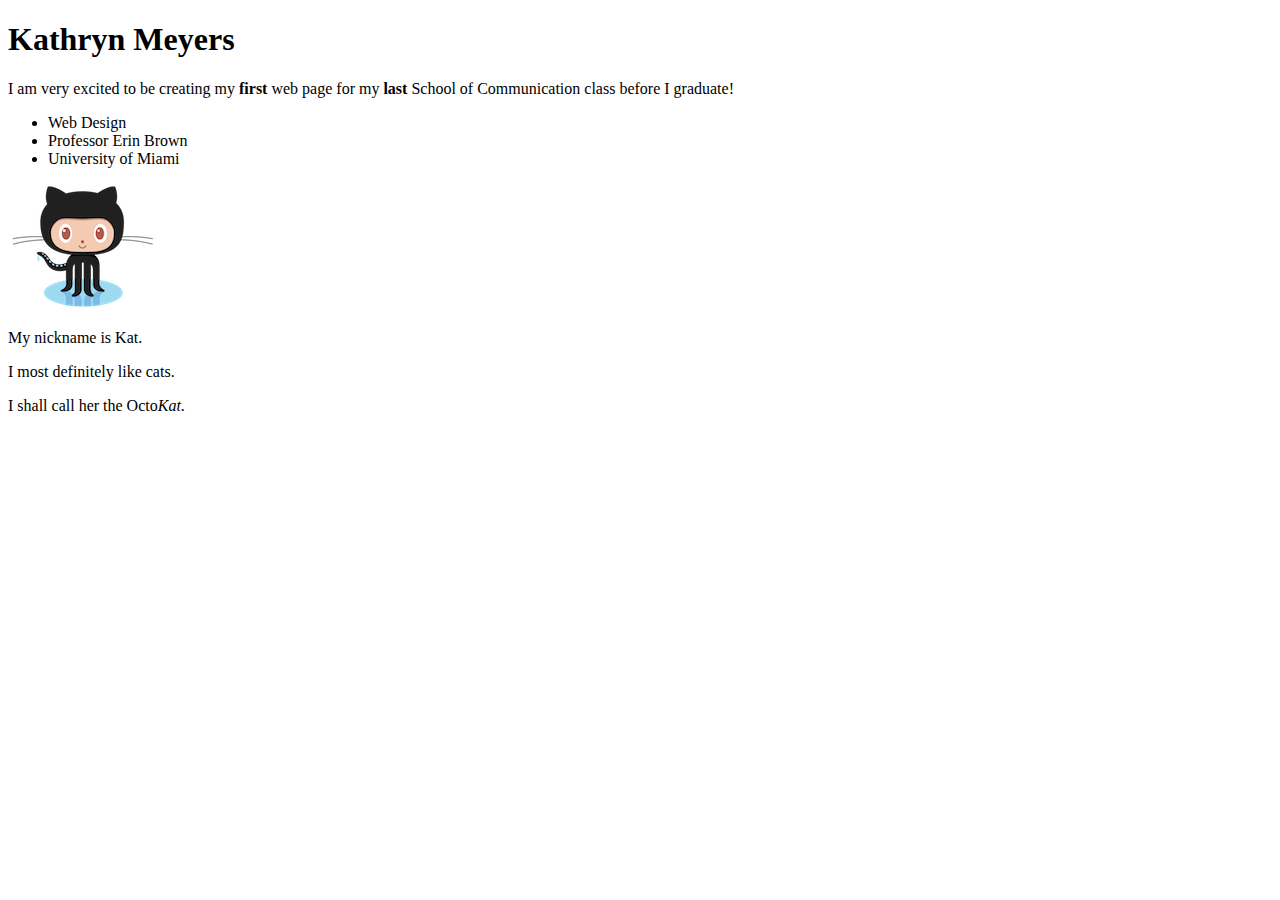
==== index.html @ ee1e7495 "Poem" ====
<!DOCTYPE html>
<html lang="en">

   <head>
     <meta charset="utf-8"/>
     <title>My First Web Page</title>
   </head>

   <body>

     <h1>Kathryn Meyers</h1>

     <p>I am very excited to be creating my <strong>first</strong> web page for my <strong>last</strong> School of Communication class before I graduate!</p>

     <ul>
       <li>Web Design</li>
       <li>Professor Erin Brown</li>
       <li>University of Miami</li>
     </ul>

     <img src="octocat.png" alt="Octocat" />
      <p>My nickname is Kat.</p>
      <p>I most definitely like cats.</p>
      <p>I shall call her the Octo<em>Kat</em>.</p>

   </body>

</html>
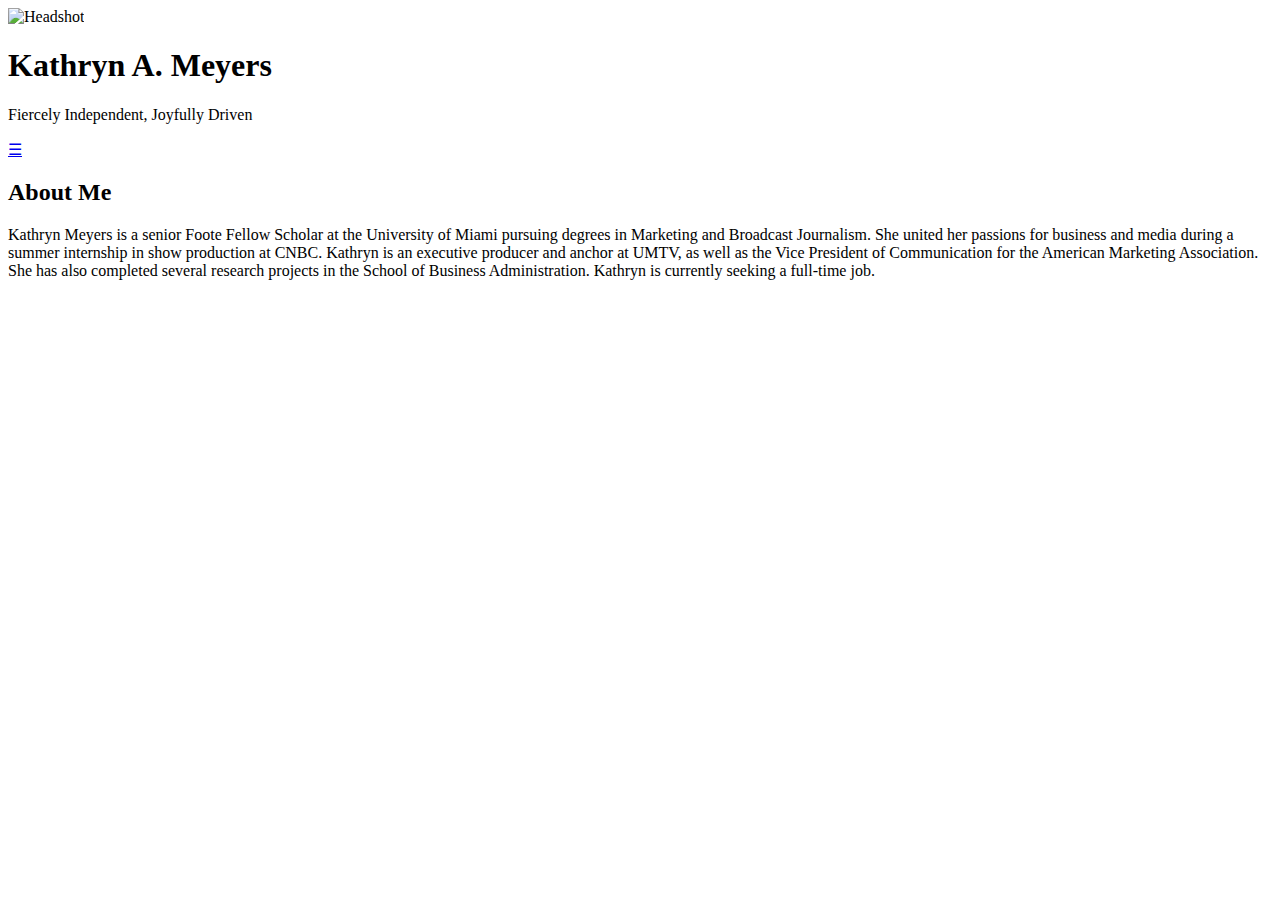
==== commit b905d601: "adding slide navigation" ====
--- a/index.html
+++ b/index.html
@@ -3,26 +3,50 @@
 
    <head>
      <meta charset="utf-8"/>
-     <title>My First Web Page</title>
+     <title>Kathryn Meyers</title>
+     <link href="css/style.css" rel="stylesheet" />
+     <script src="https://ajax.googleapis.com/ajax/libs/jquery/1.9.1/jquery.min.js"></script>
+     <script src="jquery.big-slide.js"></script>
    </head>
 
+
    <body>
+      <div id="container">
 
-     <h1>Kathryn Meyers</h1>
+        <header>
+          <div id="picturebox">
+            <img src="images/rsz_profilepicture.jpg" alt="Headshot"/>
+          </div>
 
-     <p>I am very excited to be creating my <strong>first</strong> web page for my <strong>last</strong> School of Communication class before I graduate!</p>
+          <h1 id="name">Kathryn A. Meyers</h1>
 
-     <ul>
-       <li>Web Design</li>
-       <li>Professor Erin Brown</li>
-       <li>University of Miami</li>
-     </ul>
+          <p>Fiercely Independent, Joyfully Driven</p>
+        </header>
 
-     <img src="octocat.png" alt="Octocat" />
-      <p>My nickname is Kat.</p>
-      <p>I most definitely like cats.</p>
-      <p>I shall call her the Octo<em>Kat</em>.</p>
+          <script>
+              $(document).ready(function() {
+                  $('.menu-link').bigSlide();
+                });
+          </script>
 
+          <a href="#menu" class="menu-link">&#9776;</a>
+          <nav id="menu" class="panel" role="navigation">
+
+            <ul>
+              <li><a href="index.html">Home</a></li>
+              <li><a href="resume.html">Resume</a></li>
+              <li><a href="broadcast.html">Broadcast</a></li>
+            </ul>
+
+          </nav>
+
+
+
+          <h2>About Me</h2>
+          <p>Kathryn Meyers is a senior Foote Fellow Scholar at the University of Miami pursuing degrees in Marketing and Broadcast Journalism. She united her passions for business and media during a summer internship in show production at CNBC.  Kathryn is an executive producer and anchor at UMTV, as well as the Vice President of Communication for the American Marketing Association. She has also completed several research projects in the School of Business Administration. Kathryn is currently seeking a full-time job.
+
+
+      </div>
    </body>
 
 </html>
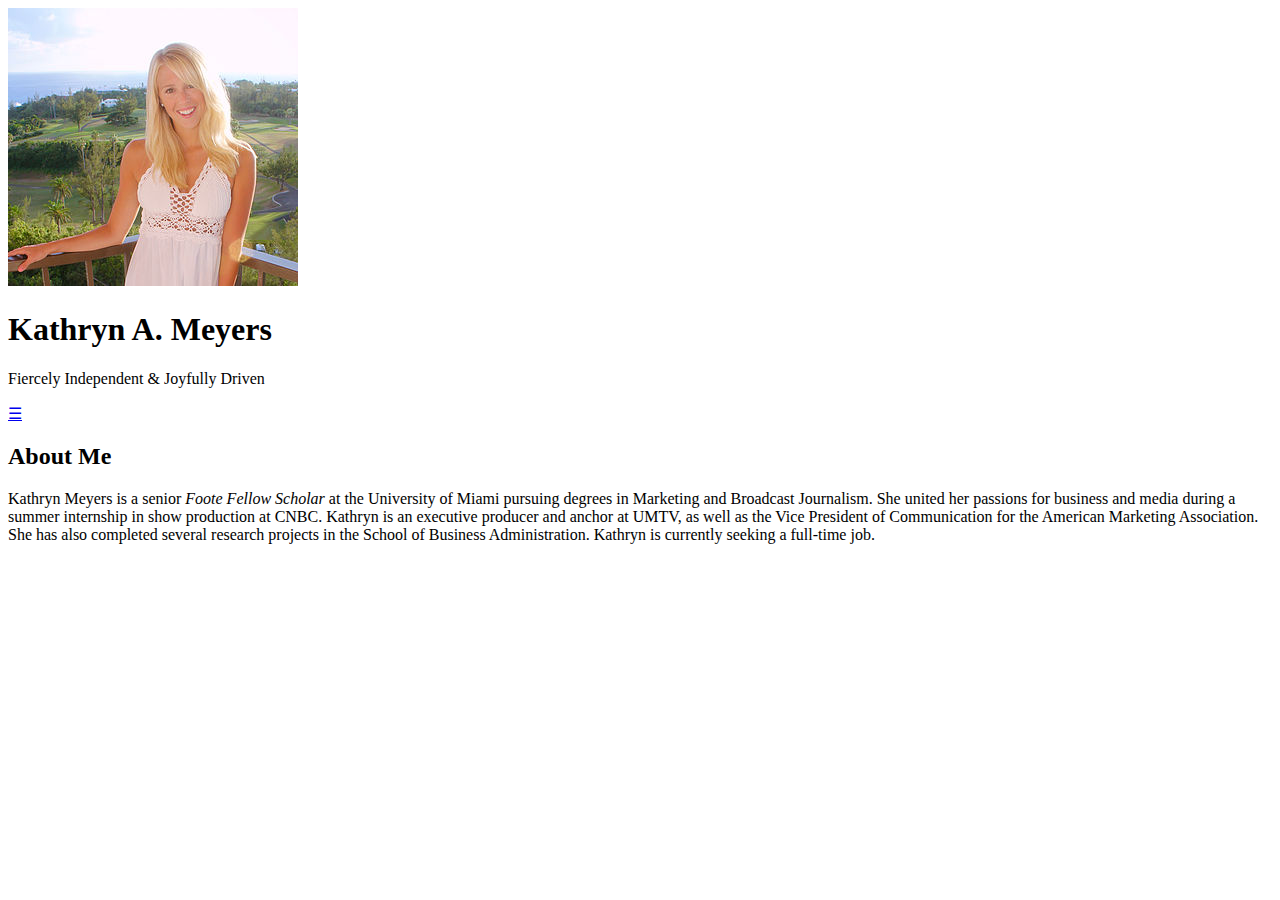
==== commit 305923a7: "adding pages" ====
--- a/index.html
+++ b/index.html
@@ -14,39 +14,51 @@
       <div id="container">
 
         <header>
-          <div id="picturebox">
-            <img src="images/rsz_profilepicture.jpg" alt="Headshot"/>
+          <div id="picturebox2">
+            <img src="images/aboutme.jpg" alt="Meyers"/>
           </div>
 
           <h1 id="name">Kathryn A. Meyers</h1>
 
-          <p>Fiercely Independent, Joyfully Driven</p>
+          <div id="motto">
+            <p>Fiercely Independent &amp; Joyfully Driven</p>
+          </div>
         </header>
 
-          <script>
-              $(document).ready(function() {
-                  $('.menu-link').bigSlide();
-                });
-          </script>
+                  <script>
+                      $(document).ready(function() {
+                          $('.menu-link').bigSlide();
+                        });
+                  </script>
 
-          <a href="#menu" class="menu-link">&#9776;</a>
-          <nav id="menu" class="panel" role="navigation">
+                  <a href="#menu" class="menu-link">&#9776;</a>
+                  <nav id="menu" class="panel" role="navigation">
 
-            <ul>
-              <li><a href="index.html">Home</a></li>
-              <li><a href="resume.html">Resume</a></li>
-              <li><a href="broadcast.html">Broadcast</a></li>
-            </ul>
+                    <ul>
+                      <li><a href="index.html">Home</a></li>
+                      <li><a href="resume.html">Resume</a></li>
+                      <li><a href="broadcast.html">Broadcast</a></li>
+                      <li><a href="business.html">Business</a></li>
+                      <li><a href="gallery.html">Gallery</a></li>
+                    </ul>
 
-          </nav>
+                  </nav>
 
 
 
-          <h2>About Me</h2>
-          <p>Kathryn Meyers is a senior Foote Fellow Scholar at the University of Miami pursuing degrees in Marketing and Broadcast Journalism. She united her passions for business and media during a summer internship in show production at CNBC.  Kathryn is an executive producer and anchor at UMTV, as well as the Vice President of Communication for the American Marketing Association. She has also completed several research projects in the School of Business Administration. Kathryn is currently seeking a full-time job.
+            <div id="about">
+                <h2>About Me</h2>
+                  <p>Kathryn Meyers is a senior <em>Foote Fellow Scholar</em> at the University of Miami pursuing degrees in Marketing and Broadcast Journalism. She united her passions for business and media during a summer internship in show production at CNBC.  Kathryn is an executive producer and anchor at UMTV, as well as the Vice President of Communication for the American Marketing Association. She has also completed several research projects in the School of Business Administration. Kathryn is currently seeking a full-time job.</p>
+            </div>
+         </div>
 
 
-      </div>
+
+
+
+
+
+      </div
    </body>
 
 </html>
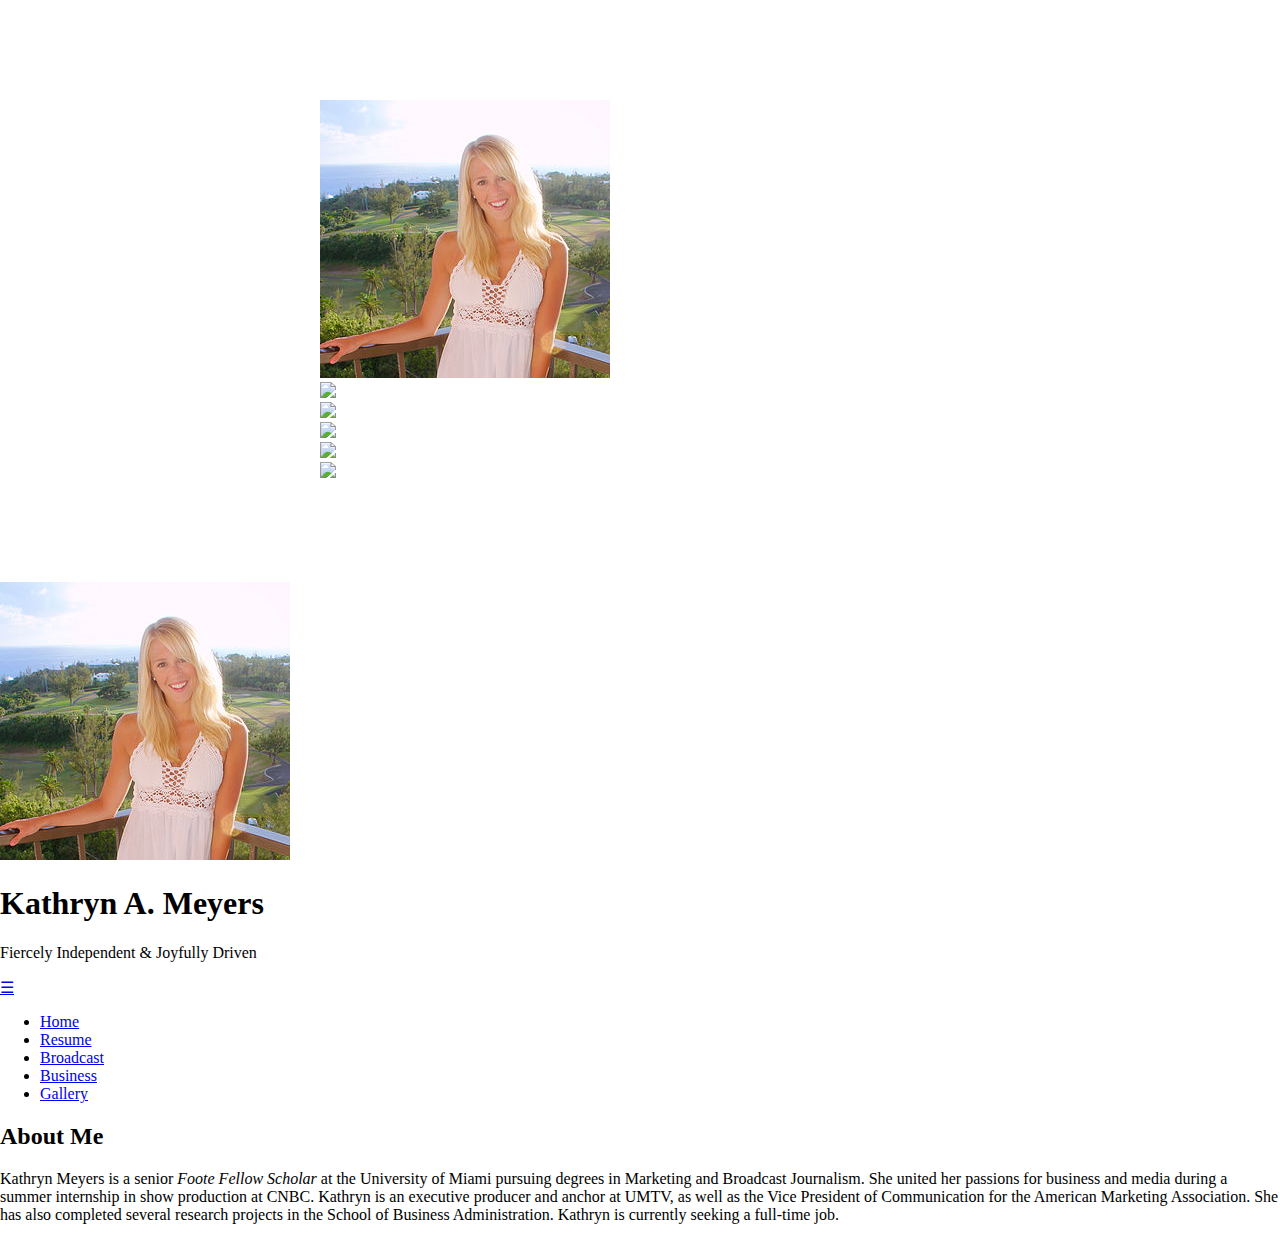
==== commit 0f4b4dde: "slick attempts" ====
--- a/index.html
+++ b/index.html
@@ -5,12 +5,79 @@
      <meta charset="utf-8"/>
      <title>Kathryn Meyers</title>
      <link href="css/style.css" rel="stylesheet" />
+     <link href="slick-master/slick/slick.css" rel="stylesheet" />
+     <link href="slick-master/slick/slick-theme.css" rel="stylesheet" />
      <script src="https://ajax.googleapis.com/ajax/libs/jquery/1.9.1/jquery.min.js"></script>
      <script src="jquery.big-slide.js"></script>
+     <script src="https://code.jquery.com/jquery-2.2.0.min.js"></script>
+     <script src="slick-master/slick/slick.js"></script>
+
+     <style type="text/css">
+     html, body {
+       margin: 0;
+       padding: 0;
+     }
+
+     * {
+       box-sizing: border-box;
+     }
+
+     .slider {
+         width: 50%;
+         margin: 100px auto;
+     }
+
+     .slick-slide {
+       margin: 0px 20px;
+     }
+
+     .slick-slide img {
+       width: 100%;
+     }
+
+     .slick-prev:before,
+     .slick-next:before {
+         color: black;
+     }
+   </style>
    </head>
 
 
    <body>
+     <section class="regular slider">
+       <div>
+         <img src="images/aboutme.jpg" alt="aboutme">
+       </div>
+       <div>
+         <img src="http://placehold.it/350x300?text=2">
+       </div>
+       <div>
+         <img src="http://placehold.it/350x300?text=3">
+       </div>
+       <div>
+         <img src="http://placehold.it/350x300?text=4">
+       </div>
+       <div>
+         <img src="http://placehold.it/350x300?text=5">
+       </div>
+       <div>
+         <img src="http://placehold.it/350x300?text=6">
+       </div>
+     </section>
+
+     <script>
+       $(document).on('ready', function() {
+         $(".regular").slick({
+           dots: true,
+           infinite: true,
+           slidesToShow: 3,
+           slidesToScroll: 3
+         });
+       });
+     </script>
+     
+     <script type="text/javascript" src="slick-master/slick/slick.min.js"></script>
+
       <div id="container">
 
         <header>
@@ -44,21 +111,13 @@
 
                   </nav>
 
-
-
             <div id="about">
                 <h2>About Me</h2>
                   <p>Kathryn Meyers is a senior <em>Foote Fellow Scholar</em> at the University of Miami pursuing degrees in Marketing and Broadcast Journalism. She united her passions for business and media during a summer internship in show production at CNBC.  Kathryn is an executive producer and anchor at UMTV, as well as the Vice President of Communication for the American Marketing Association. She has also completed several research projects in the School of Business Administration. Kathryn is currently seeking a full-time job.</p>
             </div>
          </div>
 
-
-
-
-
-
-
-      </div
+      </div>
    </body>
 
 </html>
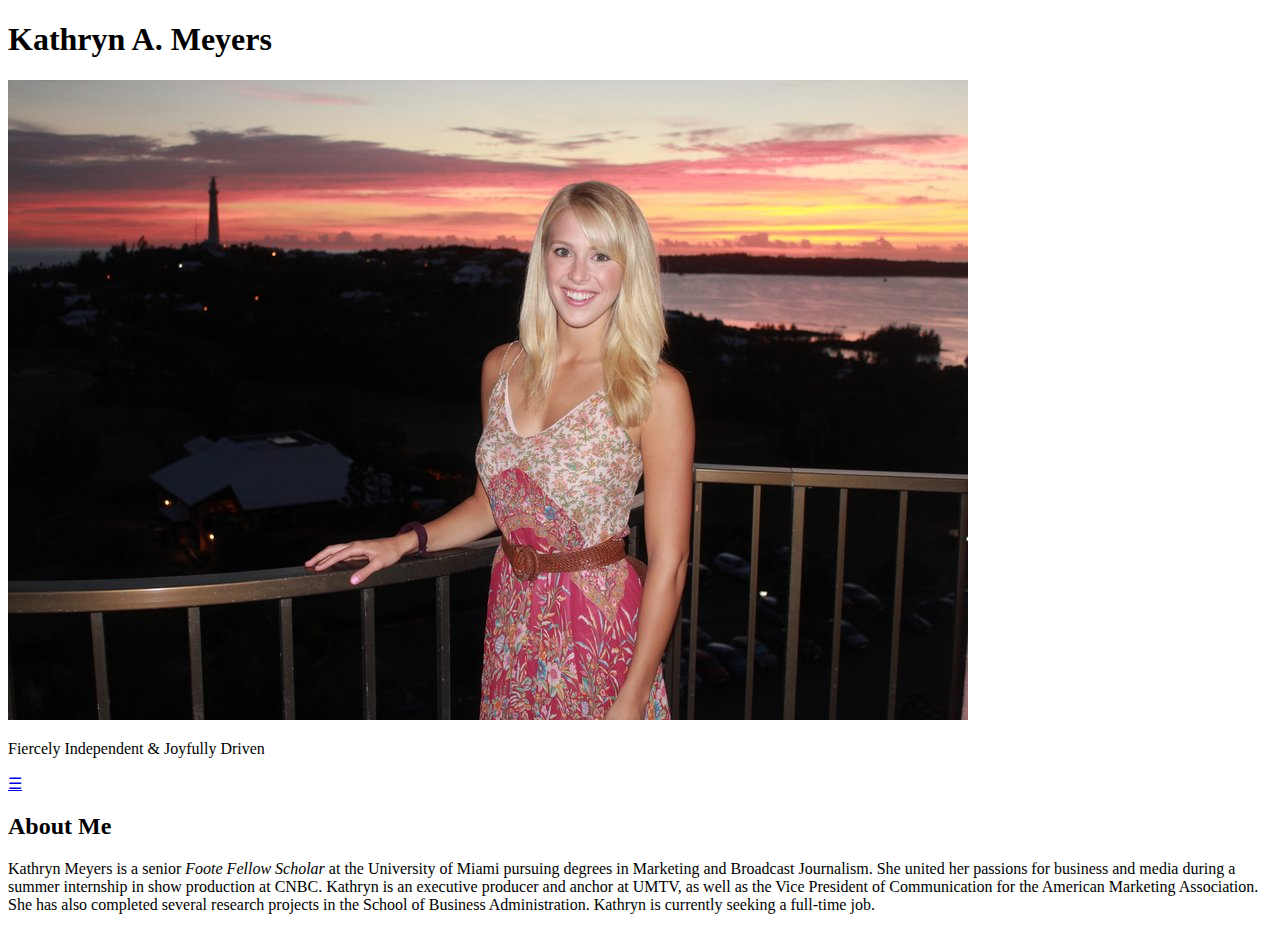
==== commit b701ef9e: "adjustments" ====
--- a/index.html
+++ b/index.html
@@ -5,98 +5,33 @@
      <meta charset="utf-8"/>
      <title>Kathryn Meyers</title>
      <link href="css/style.css" rel="stylesheet" />
-     <link href="slick-master/slick/slick.css" rel="stylesheet" />
-     <link href="slick-master/slick/slick-theme.css" rel="stylesheet" />
      <script src="https://ajax.googleapis.com/ajax/libs/jquery/1.9.1/jquery.min.js"></script>
      <script src="jquery.big-slide.js"></script>
-     <script src="https://code.jquery.com/jquery-2.2.0.min.js"></script>
-     <script src="slick-master/slick/slick.js"></script>
-
-     <style type="text/css">
-     html, body {
-       margin: 0;
-       padding: 0;
-     }
-
-     * {
-       box-sizing: border-box;
-     }
-
-     .slider {
-         width: 50%;
-         margin: 100px auto;
-     }
-
-     .slick-slide {
-       margin: 0px 20px;
-     }
-
-     .slick-slide img {
-       width: 100%;
-     }
-
-     .slick-prev:before,
-     .slick-next:before {
-         color: black;
-     }
-   </style>
    </head>
 
 
    <body>
-     <section class="regular slider">
-       <div>
-         <img src="images/aboutme.jpg" alt="aboutme">
+
+       <div id="container">
+
+     <header>
+       <div id="intro">
+       <h1 id="name2">Kathryn A. Meyers</h1>
+       <img src="images/rsz_sunsetpic.jpg" alt="Meyers"/>
+
+       <div id="motto">
+         <p>Fiercely Independent &amp; Joyfully Driven</p>
        </div>
-       <div>
-         <img src="http://placehold.it/350x300?text=2">
-       </div>
-       <div>
-         <img src="http://placehold.it/350x300?text=3">
-       </div>
-       <div>
-         <img src="http://placehold.it/350x300?text=4">
-       </div>
-       <div>
-         <img src="http://placehold.it/350x300?text=5">
-       </div>
-       <div>
-         <img src="http://placehold.it/350x300?text=6">
-       </div>
-     </section>
+     </div>
+
+     </header>
+
 
      <script>
-       $(document).on('ready', function() {
-         $(".regular").slick({
-           dots: true,
-           infinite: true,
-           slidesToShow: 3,
-           slidesToScroll: 3
-         });
-       });
+         $(document).ready(function() {
+             $('.menu-link').bigSlide();
+           });
      </script>
-     
-     <script type="text/javascript" src="slick-master/slick/slick.min.js"></script>
-
-      <div id="container">
-
-        <header>
-          <div id="picturebox2">
-            <img src="images/aboutme.jpg" alt="Meyers"/>
-          </div>
-
-          <h1 id="name">Kathryn A. Meyers</h1>
-
-          <div id="motto">
-            <p>Fiercely Independent &amp; Joyfully Driven</p>
-          </div>
-        </header>
-
-                  <script>
-                      $(document).ready(function() {
-                          $('.menu-link').bigSlide();
-                        });
-                  </script>
 
                   <a href="#menu" class="menu-link">&#9776;</a>
                   <nav id="menu" class="panel" role="navigation">
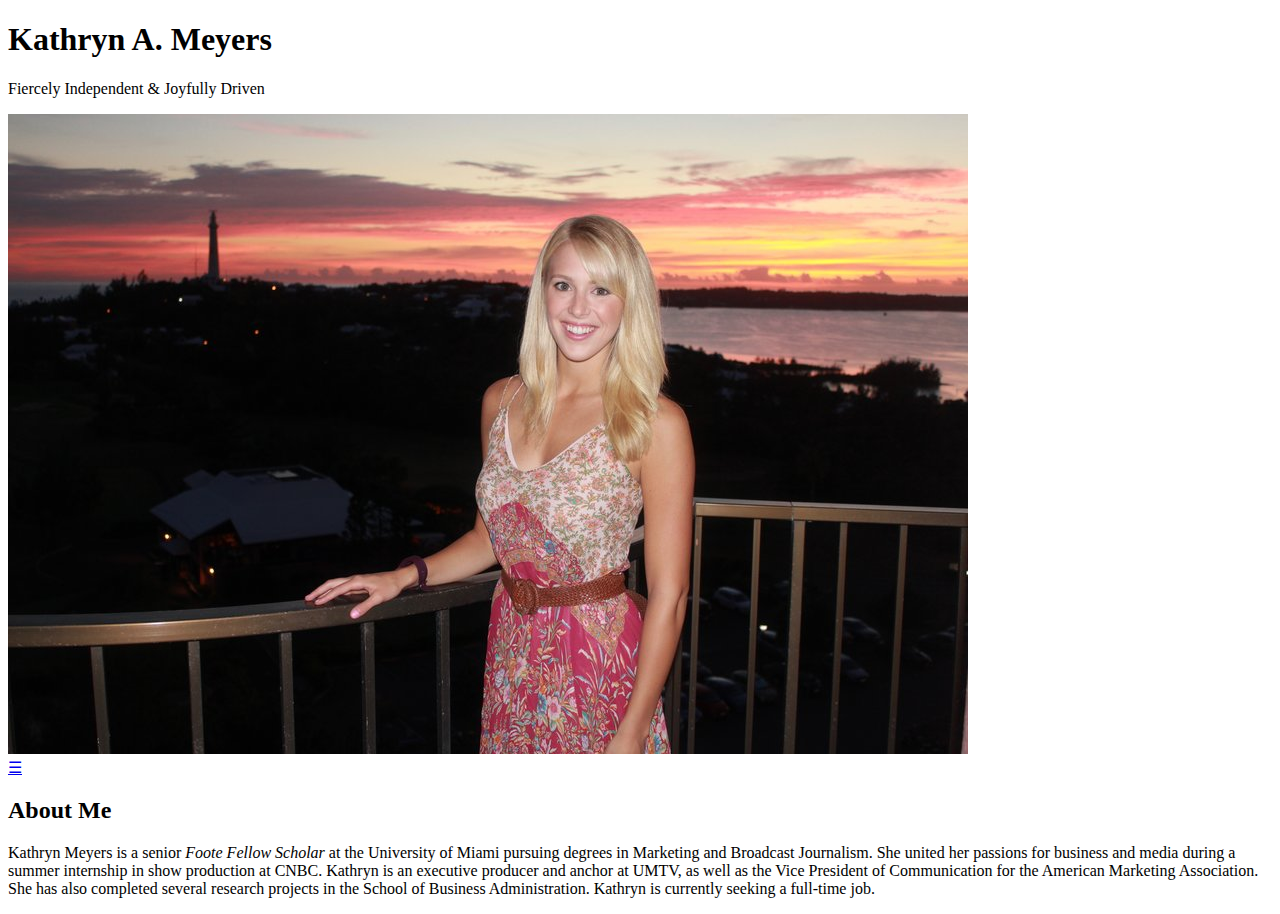
==== commit 3d27f9c0: "intro page" ====
--- a/index.html
+++ b/index.html
@@ -17,11 +17,15 @@
      <header>
        <div id="intro">
        <h1 id="name2">Kathryn A. Meyers</h1>
-       <img src="images/rsz_sunsetpic.jpg" alt="Meyers"/>
 
        <div id="motto">
          <p>Fiercely Independent &amp; Joyfully Driven</p>
        </div>
+
+       <div id="picturebox4">
+       <img src="images/rsz_sunsetpic.jpg" alt="Meyers"/>
+     </div>
+
      </div>
 
      </header>
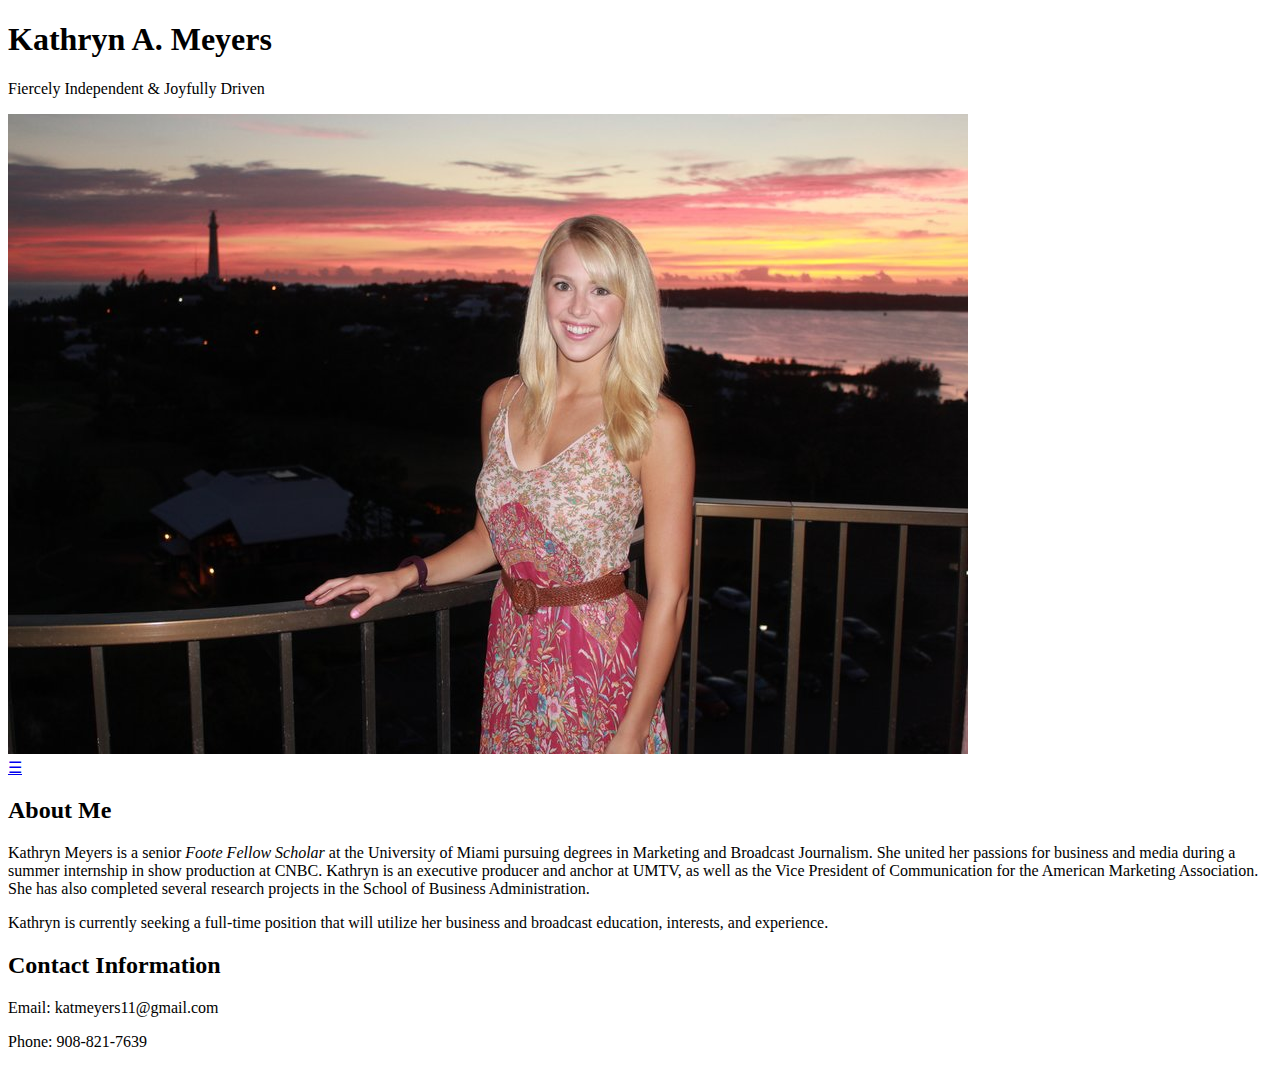
==== commit 83200a76: "finishing touches" ====
--- a/index.html
+++ b/index.html
@@ -1,6 +1,5 @@
 <!DOCTYPE html>
 <html lang="en">
-
    <head>
      <meta charset="utf-8"/>
      <title>Kathryn Meyers</title>
@@ -9,54 +8,60 @@
      <script src="jquery.big-slide.js"></script>
    </head>
 
-
    <body>
 
        <div id="container">
+          <header>
+            <div id="intro">
+              <h1 id="name2">Kathryn A. Meyers</h1>
 
-     <header>
-       <div id="intro">
-       <h1 id="name2">Kathryn A. Meyers</h1>
+               <div id="motto">
+                 <p>Fiercely Independent &amp; Joyfully Driven</p>
+               </div>
 
-       <div id="motto">
-         <p>Fiercely Independent &amp; Joyfully Driven</p>
-       </div>
-
-       <div id="picturebox4">
-       <img src="images/rsz_sunsetpic.jpg" alt="Meyers"/>
-     </div>
-
-     </div>
-
-     </header>
+               <div id="picturebox4">
+                 <img src="images/rsz_sunsetpic.jpg" alt="Meyers"/>
+               </div>
+            </div>
+          </header>
 
 
-     <script>
-         $(document).ready(function() {
-             $('.menu-link').bigSlide();
-           });
-     </script>
+          <script>
+            $(document).ready(function() {
+                $('.menu-link').bigSlide();
+            });
+          </script>
 
-                  <a href="#menu" class="menu-link">&#9776;</a>
-                  <nav id="menu" class="panel" role="navigation">
+            <a href="#menu" class="menu-link">&#9776;</a>
+              <nav id="menu" class="panel">
+                <ul>
+                  <li><a href="index.html">Home</a></li>
+                  <li><a href="resume.html">Resume</a></li>
+                  <li><a href="broadcast.html">Broadcast</a></li>
+                  <li><a href="business.html">Business</a></li>
+                  <li><a href="gallery.html">Gallery</a></li>
+                </ul>
+              </nav>
 
-                    <ul>
-                      <li><a href="index.html">Home</a></li>
-                      <li><a href="resume.html">Resume</a></li>
-                      <li><a href="broadcast.html">Broadcast</a></li>
-                      <li><a href="business.html">Business</a></li>
-                      <li><a href="gallery.html">Gallery</a></li>
-                    </ul>
-
-                  </nav>
+          <main>
 
             <div id="about">
                 <h2>About Me</h2>
-                  <p>Kathryn Meyers is a senior <em>Foote Fellow Scholar</em> at the University of Miami pursuing degrees in Marketing and Broadcast Journalism. She united her passions for business and media during a summer internship in show production at CNBC.  Kathryn is an executive producer and anchor at UMTV, as well as the Vice President of Communication for the American Marketing Association. She has also completed several research projects in the School of Business Administration. Kathryn is currently seeking a full-time job.</p>
+                    <div id="infome">
+                      <p>Kathryn Meyers is a senior <em>Foote Fellow Scholar</em> at the University of Miami pursuing degrees in Marketing and Broadcast Journalism. She united her passions for business and media during a summer internship in show production at CNBC.  Kathryn is an executive producer and anchor at UMTV, as well as the Vice President of Communication for the American Marketing Association. She has also completed several research projects in the School of Business Administration.
+                    </div>
+
+                    <div id="job">
+                      <p>Kathryn is currently seeking a full-time position that will utilize her  business and broadcast education, interests, and experience.</p>
+                    </div>
+
+                <h2>Contact Information</h2>
+                    <div id="contactme">
+                      <p>Email: katmeyers11@gmail.com</p>
+                      <p>Phone: 908-821-7639</p>
+                    </div>
             </div>
-         </div>
-
+          </main>
       </div>
    </body>
-
 </html>
